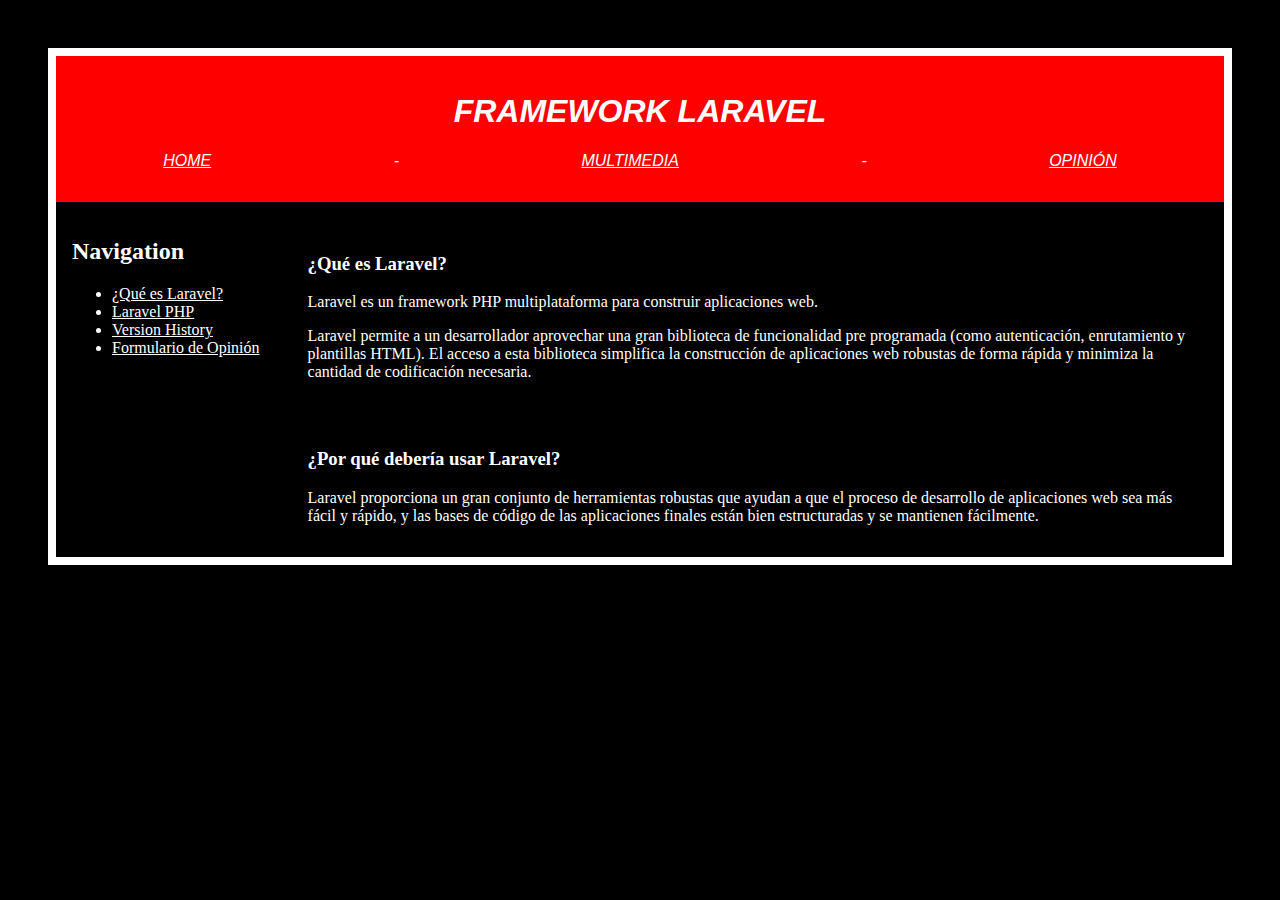
==== index.html @ c0e718eb "First commit" ====
<!DOCTYPE HTML>

<html lang="es">
<head>
    <!-- Datos que describen el documento -->
    <meta charset="UTF-8" />

    <meta name ="author" content ="Mateo Rico Iglesias" />
    <meta name ="description" content ="Información principal acerca de Laravel" />
    <meta name ="keywords" content ="Laravel, Framework, PHP" />


    <meta name ="viewport" content ="width=device-width, initial-scale=1.0" />
    <title>SEW.P1</title>
    <link rel="stylesheet" type="text/css" href="estilo/estilo.css"/>
    <link rel="stylesheet" type="text/css" href="estilo/layout.css"/>
</head>

<body>
    <header>
    <h1>Framework Laravel</h1>
    <p><a href="index.html">Home</a> -
        <a href="multimedia.html">Multimedia</a> -
        <a href="formulario.html">Opinión</a></p>
    </header>
    <nav>
        <h2>Navigation</h2>
        <ul>
            <li><a href="index.html">¿Qué es Laravel?</a></li>
            <li><a href="php.html">Laravel PHP</a></li>
            <li><a href="table.html">Version History</a></li>
            <li><a href="formulario.html">Formulario de Opinión</a></li>
        </ul>
    </nav>
    <main>
        <!-- Datos con el contenidos que aparece en el navegador -->
        <section>
            <h3>¿Qué es Laravel?</h3>
            <p>Laravel es un framework PHP multiplataforma para construir aplicaciones web. </p>
            <p>Laravel permite a un desarrollador aprovechar una gran biblioteca de funcionalidad pre programada (como autenticación, enrutamiento y plantillas HTML). El acceso a esta biblioteca simplifica la construcción de aplicaciones web robustas de forma rápida y minimiza la cantidad de codificación necesaria.</p>
        </section>    
        <section>
            <h3>¿Por qué debería usar Laravel?</h3>
            Laravel proporciona un gran conjunto de herramientas robustas que ayudan a que el proceso de desarrollo de aplicaciones web sea más fácil y rápido, y las bases de código de las aplicaciones finales están bien estructuradas y se mantienen fácilmente.
        </section>
    </main>
</body>
</html>
---- estilo/estilo.css ----
/****************************
Mateo Rico Iglesias - UO277172
Descripción de los estilos
****************************/
/*Especificidad 001*/
header{
  background-color: red;
  color:#ffffff;
  padding: 1em;
  font-style: italic;
  text-transform: uppercase;
  font-family:'Gill Sans', 'Gill Sans MT', Calibri, 'Trebuchet MS', sans-serif;
}
/*Especificidad 002*/
nav{
  background-color: black;
  color:white;
  padding: 1em;
}
header nav a:hover{
  color: black;
}
/*Especificidad 001*/
body {
    background-color: black;
    color:white;
    margin: 3em;
    border: 0.5em solid;
}
body main{
  padding: 1em;
}
/*Especificidad 002*/
body section{
  padding: 1em;
}
/*Especificidad 002*/
main video{
  width: 100%;
  height: auto;
}
/*Especificidad 001*/
a{
  color: white;
}
a:hover{
  color: red;
  background-color: black;
}
body main section table{
  border: 0.1em solid;
  border-color: white;
  background-color: red;
}

body main section table, th{
  border: 0.1em solid;
  border-color: white;
}

body main section table, td:first-child{
  border: 0.1em solid;
  border-color: white;
}

main video{
  width: 100%;
  height: auto;
}
body footer img{
  display: block;
  margin-right: auto;
  margin-left: auto;
}
body footer{
  background-color: black;
  border: 0.3em solid;
  border-color: red;
  padding: 1em;
}
---- estilo/layout.css ----
/****************************
Mateo Rico Iglesias - UO277172
Descripción de los estilos
****************************/
/*Especificidad 001*/
body {
    display: grid;
    grid:"h h h"
         "a b c"
         "f f f"
}
header{
    grid-area: h;
}
header h1{
    display: flex;
    flex-wrap: wrap;
    justify-content: center;
}
header p{
    display: flex;
    flex-wrap: wrap;
    justify-content: space-around;
}
nav{
    grid-area:a;
}
body main{
    grid-area: b;
}
footer{
    grid-area: f;
}
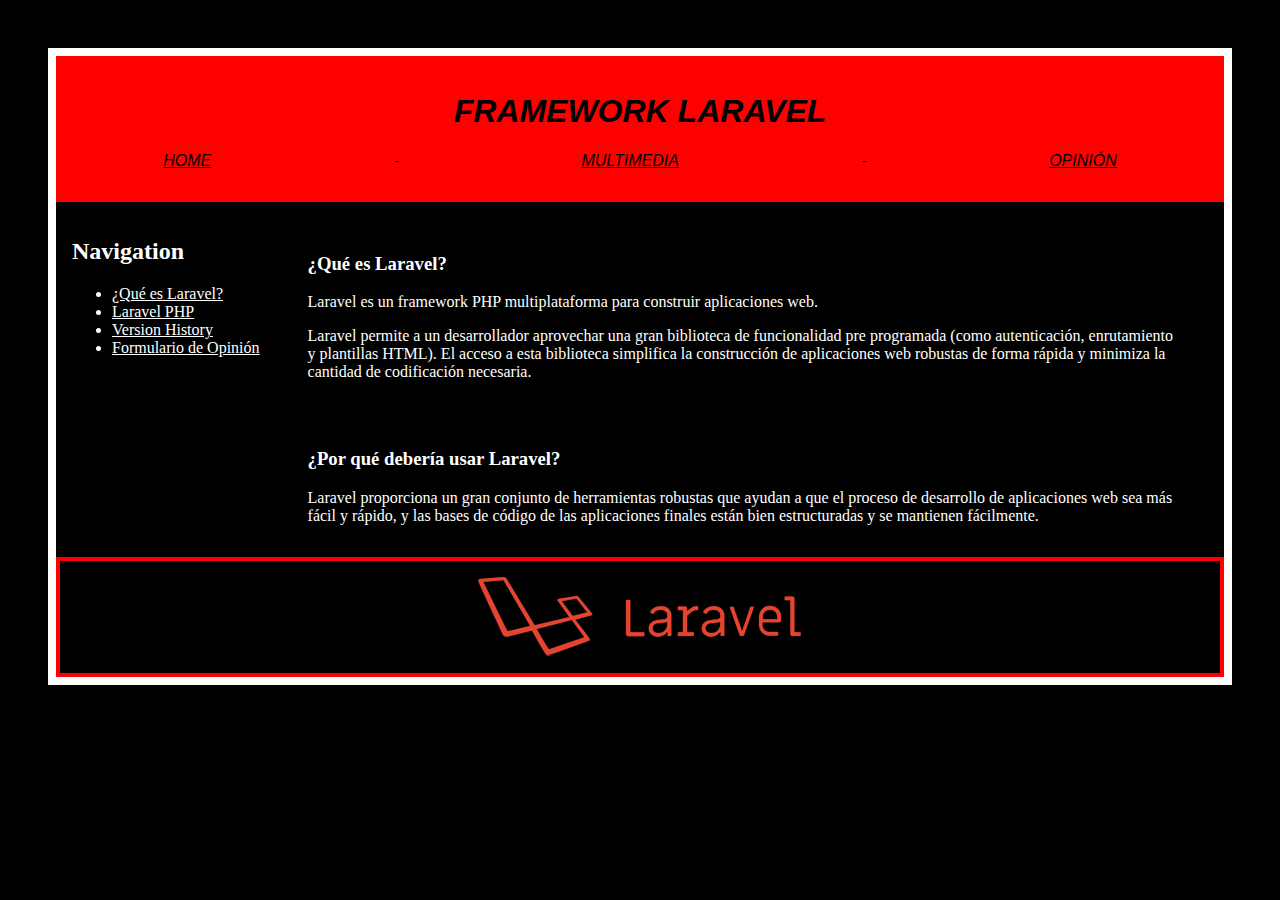
==== commit e422efcc: "Finished" ====
--- a/index.html
+++ b/index.html
@@ -44,5 +44,8 @@
             Laravel proporciona un gran conjunto de herramientas robustas que ayudan a que el proceso de desarrollo de aplicaciones web sea más fácil y rápido, y las bases de código de las aplicaciones finales están bien estructuradas y se mantienen fácilmente.
         </section>
     </main>
+    <footer>
+        <img src= "multimedia/archivos_graficos/laravel.png" alt="Icono Laravel" />
+    </footer>
 </body>
 </html>--- a/estilo/estilo.css
+++ b/estilo/estilo.css
@@ -5,20 +5,22 @@
 /*Especificidad 001*/
 header{
   background-color: red;
-  color:#ffffff;
+  color: black;
   padding: 1em;
   font-style: italic;
   text-transform: uppercase;
   font-family:'Gill Sans', 'Gill Sans MT', Calibri, 'Trebuchet MS', sans-serif;
 }
 /*Especificidad 002*/
+header a{
+  background-color: red;
+  color: black;
+}
+/*Especificidad 001*/
 nav{
   background-color: black;
   color:white;
   padding: 1em;
-}
-header nav a:hover{
-  color: black;
 }
 /*Especificidad 001*/
 body {
@@ -27,6 +29,7 @@
     margin: 3em;
     border: 0.5em solid;
 }
+/*Especificidad 002*/
 body main{
   padding: 1em;
 }
@@ -41,6 +44,7 @@
 }
 /*Especificidad 001*/
 a{
+  background-color: black;
   color: white;
 }
 a:hover{
@@ -49,18 +53,24 @@
 }
 body main section table{
   border: 0.1em solid;
-  border-color: white;
   background-color: red;
+}
+
+body main section table caption{
+  background-color: black;
+  color: white;
 }
 
 body main section table, th{
   border: 0.1em solid;
-  border-color: white;
+  background-color: red;
+  border-color: black;
+  color: black;
 }
 
-body main section table, td:first-child{
+body main section table, td{
   border: 0.1em solid;
-  border-color: white;
+  border-color: black;
 }
 
 main video{
@@ -74,6 +84,7 @@
 }
 body footer{
   background-color: black;
+  color: white;
   border: 0.3em solid;
   border-color: red;
   padding: 1em;
--- a/estilo/layout.css
+++ b/estilo/layout.css
@@ -2,32 +2,38 @@
 Mateo Rico Iglesias - UO277172
 Descripción de los estilos
 ****************************/
-/*Especificidad 001*/
-body {
-    display: grid;
-    grid:"h h h"
-         "a b c"
-         "f f f"
-}
-header{
-    grid-area: h;
-}
-header h1{
-    display: flex;
-    flex-wrap: wrap;
-    justify-content: center;
-}
-header p{
-    display: flex;
-    flex-wrap: wrap;
-    justify-content: space-around;
-}
-nav{
-    grid-area:a;
-}
-body main{
-    grid-area: b;
-}
-footer{
-    grid-area: f;
+@media (min-width: 600px){
+    /*Especificidad 001*/
+    body {
+        display: grid;
+        grid:"h h h"
+            "a b c"
+            "f f f"
+    }
+    header{
+        grid-area: h;
+    }
+    header h1{
+        display: flex;
+        flex-wrap: wrap;
+        justify-content: center;
+    }
+    header p{
+        display: flex;
+        flex-wrap: wrap;
+        justify-content: space-around;
+    }
+    nav{
+        grid-area:a;
+    }
+    body main{
+        grid-area: b;
+    }
+    footer{
+        grid-area: f;
+    }
+
+    form fieldset:first-of-type{
+        display: grid;
+    }
 }